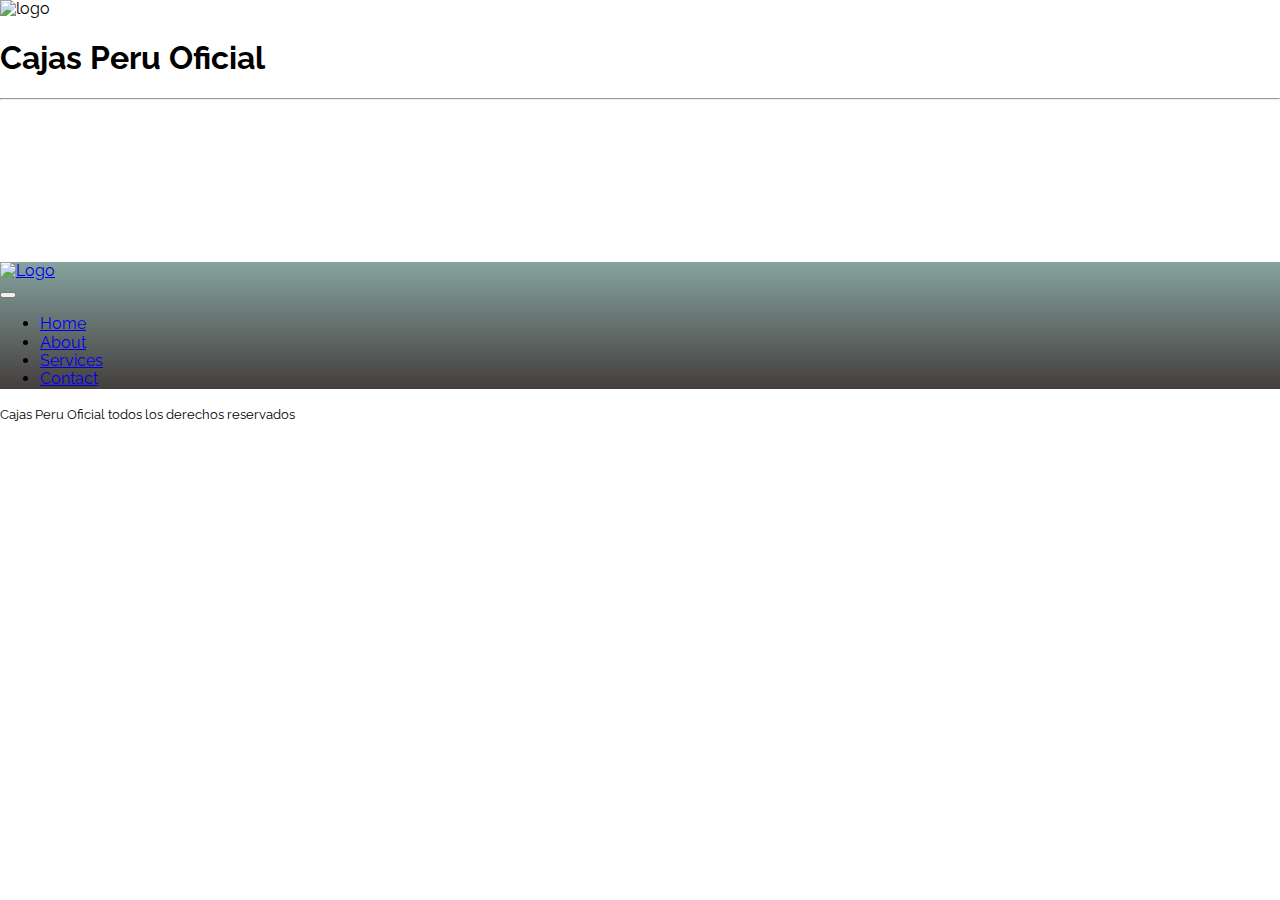
==== CajasPeru-Oficial/CajasPeru-Oficial.html @ 2eb21bed "mi primer commit" ====
<!DOCTYPE html>
<html lang="en">

<head>
    <meta charset="UTF-8">
    <meta http-equiv="X-UA-Compatible" content="IE=edge">
    <meta name="viewport" content="width=device-width, initial-scale=1.0">
    <link rel="stylesheet" type="text/css" href="CajasPeru-Oficial.css">
    <link rel="stylesheet" type="text/css" href="Normalize.css">
    <link rel="preconnect" href="https://fonts.googleapis.com">
<link rel="preconnect" href="https://fonts.gstatic.com" crossorigin>
<link href="https://fonts.googleapis.com/css2?family=Raleway&display=swap" rel="stylesheet">
    <script src="CajasPeru-Oficial.js"></script>
    <title>Cajas Peru Oficial</title>
</head>

<body>
    <header>
        <img src="logo.png" alt="logo">
        <h1>Cajas Peru Oficial</h1>
        <hr />
        <video autoplay loop muted>
            <source src="portada.mp4">
        </video>

    </header>



    <nav class="nav">
        <div class="nav__logo">
          <a href="#">
            <img src="images/logo.svg" alt="Logo">
          </a>
        </div>
        <button class="nav__toggle" aria-expanded="false" aria-label="toggle navigation" onclick="toggleMenu()">
          <span class="hamburger"></span>
        </button>
        <ul class="nav__wrapper">
          <li class="nav__item"><a href="#">Home</a></li>
          <li class="nav__item"><a href="#">About</a></li>
          <li class="nav__item"><a href="#">Services</a></li>
          <li class="nav__item"><a href="#">Contact</a></li>
        </ul>
      </nav>

      <Main>
        
      </Main>

<section>
  <div class="box-01">
    <div class="box-01-gris">
    </div>

    <div class="box-01-black">
    </div>
  </div>
</section>

<section>
  <div class="box-02">
    <div class="box-02-gris">
    </div>
    
    <div class="box-02-black">
    </div>
  </div>
</section>

<section>
  <div class="box-03">
    <div class="box-03-gris">
    </div>
    
    <div class="box-03-black">
    </div>
  </div>
</section>

<section>
  <div>
    <div>
    </div>
    <div>
    </div>
  </div>
</section>

<section>
  <div>
    <div>
    </div>
    <div>
    </div>
  </div>
</section>

      <footer><small>Cajas Peru Oficial todos los derechos reservados</small></footer>
</body>

</html>
---- CajasPeru-Oficial/CajasPeru-Oficial.css ----
*{font-family: 'Raleway', sans-serif;}
header {background-image:url(https://i.pinimg.com/564x/1c/b0/2e/1cb02ea6da989626d2f318e0588a76b9.jpg);}
navs{background-image:url(https://i.pinimg.com/564x/1c/b0/2e/1cb02ea6da989626d2f318e0588a76b9.jpg);}
body {background: linear-gradient(rgb(173, 169, 169), #646464)}
body {background-image: url(https://i.pinimg.com/564x/1c/b0/2e/1cb02ea6da989626d2f318e0588a76b9.jpg);}
body, nav, header
{background-repeat: no-repeat;}

nav {background-image:linear-gradient(rgb(133, 163, 157), #443e3e) ;}
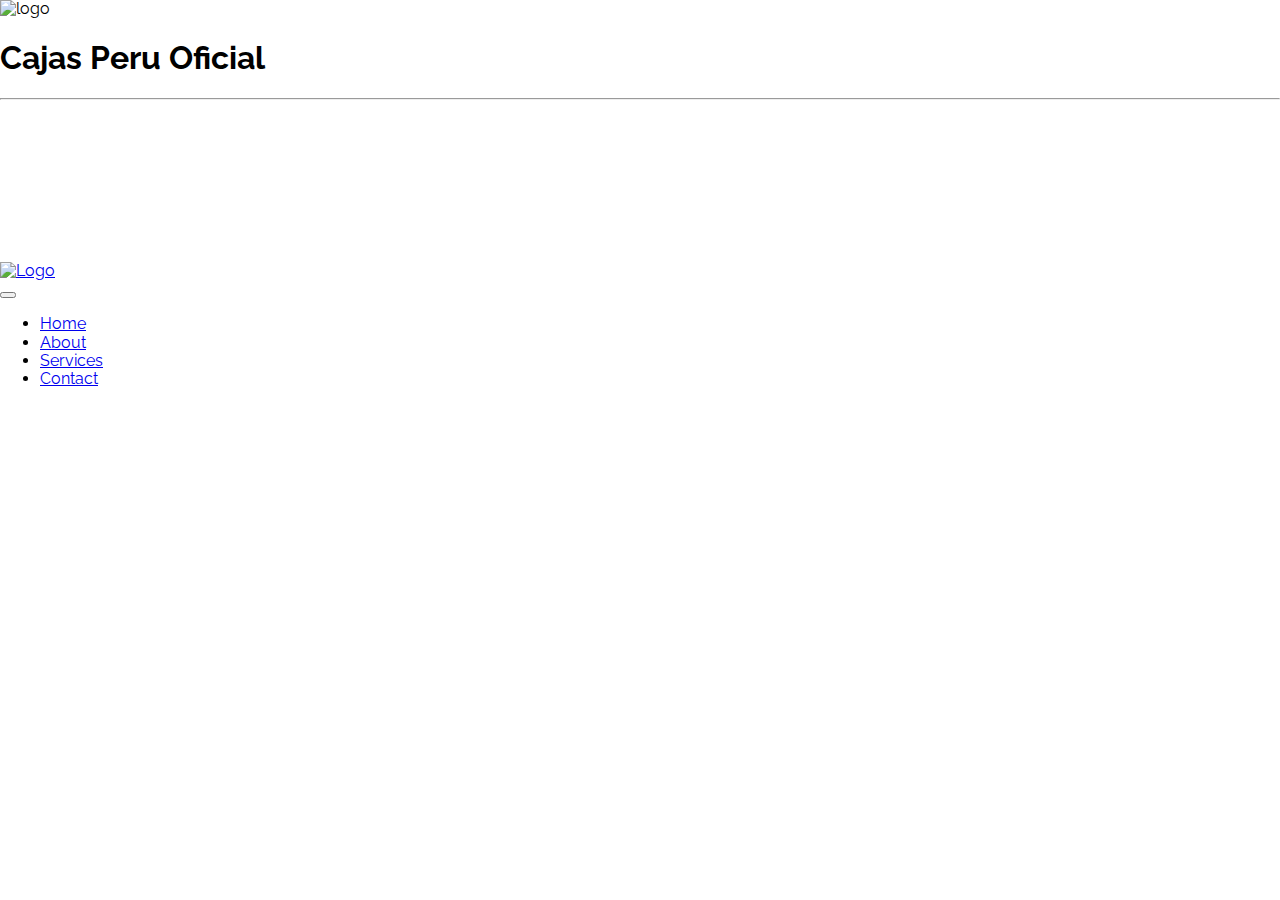
==== commit ee815e97: "Commit-01" ====
--- a/CajasPeru-Oficial/CajasPeru-Oficial.html
+++ b/CajasPeru-Oficial/CajasPeru-Oficial.html
@@ -33,6 +33,9 @@
             <img src="images/logo.svg" alt="Logo">
           </a>
         </div>
+        <div class="portada-01">
+
+        </div>
         <button class="nav__toggle" aria-expanded="false" aria-label="toggle navigation" onclick="toggleMenu()">
           <span class="hamburger"></span>
         </button>
@@ -42,61 +45,4 @@
           <li class="nav__item"><a href="#">Services</a></li>
           <li class="nav__item"><a href="#">Contact</a></li>
         </ul>
-      </nav>
-
-      <Main>
-        
-      </Main>
-
-<section>
-  <div class="box-01">
-    <div class="box-01-gris">
-    </div>
-
-    <div class="box-01-black">
-    </div>
-  </div>
-</section>
-
-<section>
-  <div class="box-02">
-    <div class="box-02-gris">
-    </div>
-    
-    <div class="box-02-black">
-    </div>
-  </div>
-</section>
-
-<section>
-  <div class="box-03">
-    <div class="box-03-gris">
-    </div>
-    
-    <div class="box-03-black">
-    </div>
-  </div>
-</section>
-
-<section>
-  <div>
-    <div>
-    </div>
-    <div>
-    </div>
-  </div>
-</section>
-
-<section>
-  <div>
-    <div>
-    </div>
-    <div>
-    </div>
-  </div>
-</section>
-
-      <footer><small>Cajas Peru Oficial todos los derechos reservados</small></footer>
-</body>
-
-</html>+      </nav>--- a/CajasPeru-Oficial/CajasPeru-Oficial.css
+++ b/CajasPeru-Oficial/CajasPeru-Oficial.css
@@ -1,10 +1,5 @@
 *{font-family: 'Raleway', sans-serif;}
-header {background-image:url(https://i.pinimg.com/564x/1c/b0/2e/1cb02ea6da989626d2f318e0588a76b9.jpg);}
-navs{background-image:url(https://i.pinimg.com/564x/1c/b0/2e/1cb02ea6da989626d2f318e0588a76b9.jpg);}
-body {background: linear-gradient(rgb(173, 169, 169), #646464)}
-body {background-image: url(https://i.pinimg.com/564x/1c/b0/2e/1cb02ea6da989626d2f318e0588a76b9.jpg);}
-body, nav, header
-{background-repeat: no-repeat;}
 
-nav {background-image:linear-gradient(rgb(133, 163, 157), #443e3e) ;}
+* @media only screen and (min-width: 500px)
 
+  
